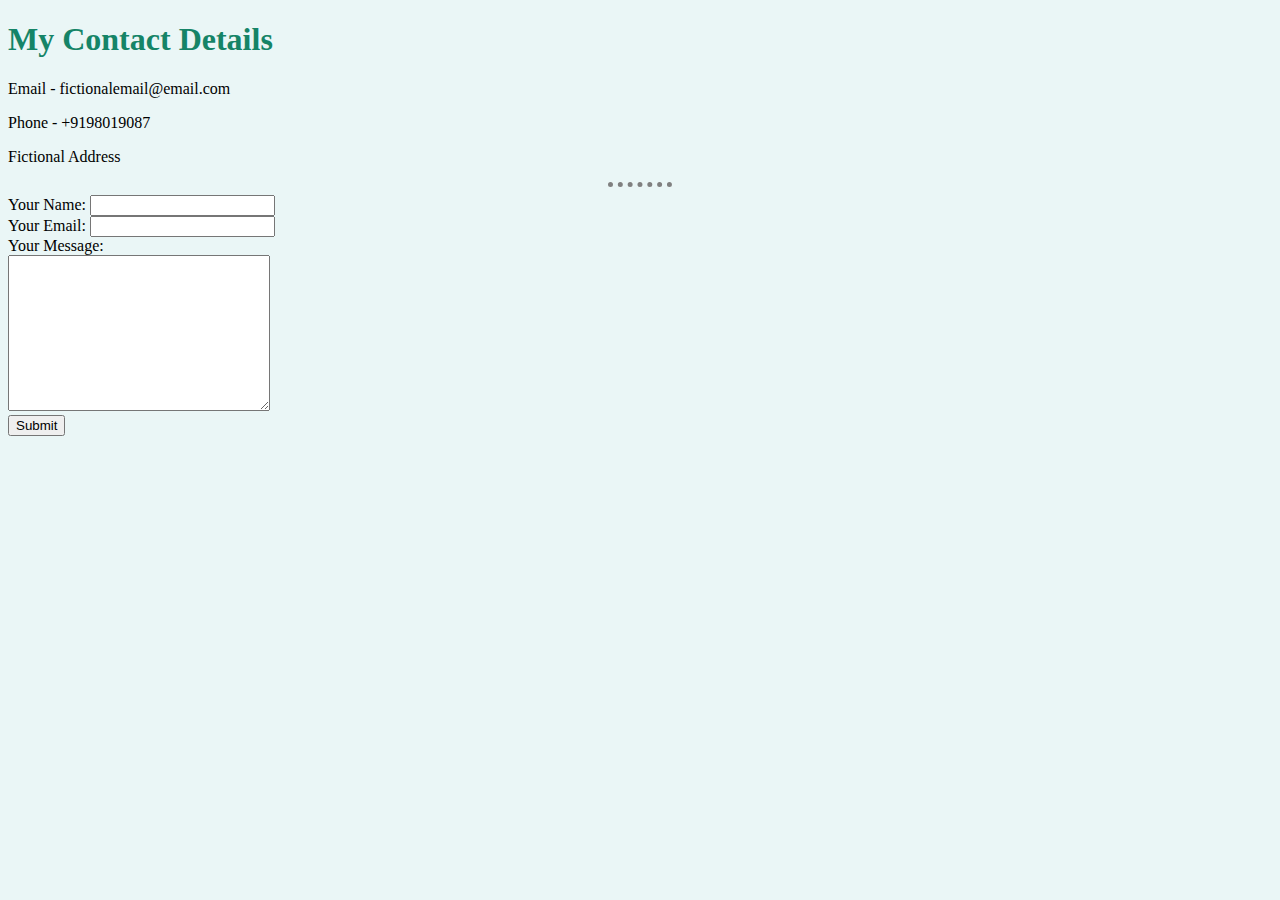
==== contact-me.html @ 03994a36 "Added initial CV Website files with CSS" ====
<!DOCTYPE html>
<html lang="en" dir="ltr">

<head>
  <meta charset="utf-8">
  <title>Contact Details</title>
  <link rel="stylesheet" href="css/styles.css">
</head>

<body>
  <h1>My Contact Details</h1>
  <p>Email - fictionalemail@email.com</p>
  <p>Phone - +9198019087</p>
  <p>Fictional Address</p>

  <hr>

  <form action="mailto:dron.dasgupta@gmail.com" method="post" enctype="text/plain">
    <label>Your Name:</label>
    <input type="text" name="yourName" value=""><br>
    <label>Your Email:</label>
    <input type="email" name="yourEmail" value=""><br>
    <label>Your Message:</label><br>
    <textarea name="yourMessage" rows="10" cols="30"></textarea><br>
    <input type="submit" name="">

  </form>


</body>

</html>
---- css/styles.css ----
body {
  background-color: #eaf6f6;
}

h1 {
  color: #158467 /* h1 to have different color than h3 */
}

h3 {
  color: #66BFBF
}

hr {
  border-style: none;
  border-top-style: dotted;
  border-top-color: grey;
  border-top-width: 5px;
  width: 5%
}

img {
  height: 55% /* Original img too big, changed height to be more acceptable */
}
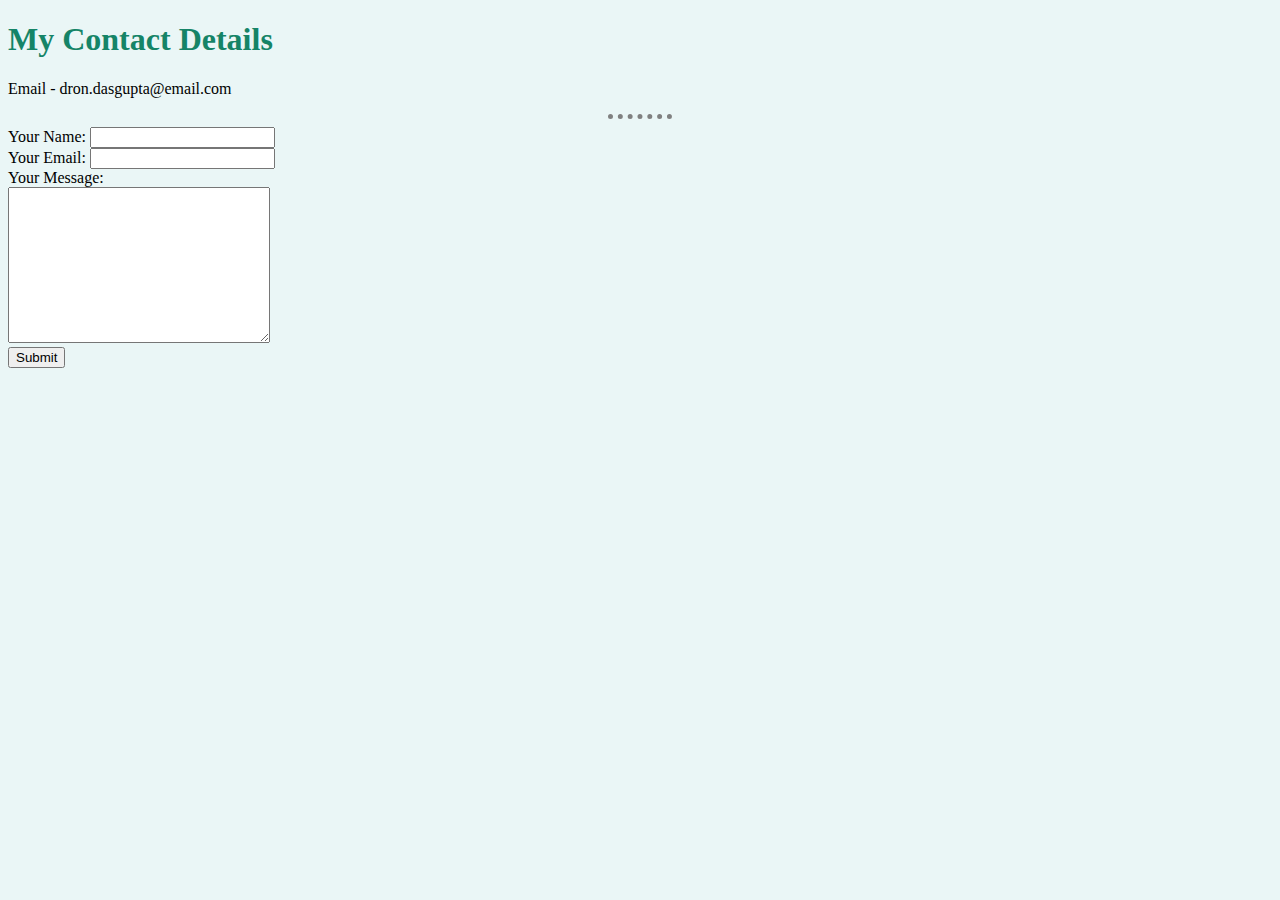
==== commit 6a575058: "Added original website with CSS" ====
--- a/contact-me.html
+++ b/contact-me.html
@@ -9,10 +9,8 @@
 
 <body>
   <h1>My Contact Details</h1>
-  <p>Email - fictionalemail@email.com</p>
-  <p>Phone - +9198019087</p>
-  <p>Fictional Address</p>
-
+  <p>Email - dron.dasgupta@email.com</p>
+  
   <hr>
 
   <form action="mailto:dron.dasgupta@gmail.com" method="post" enctype="text/plain">
